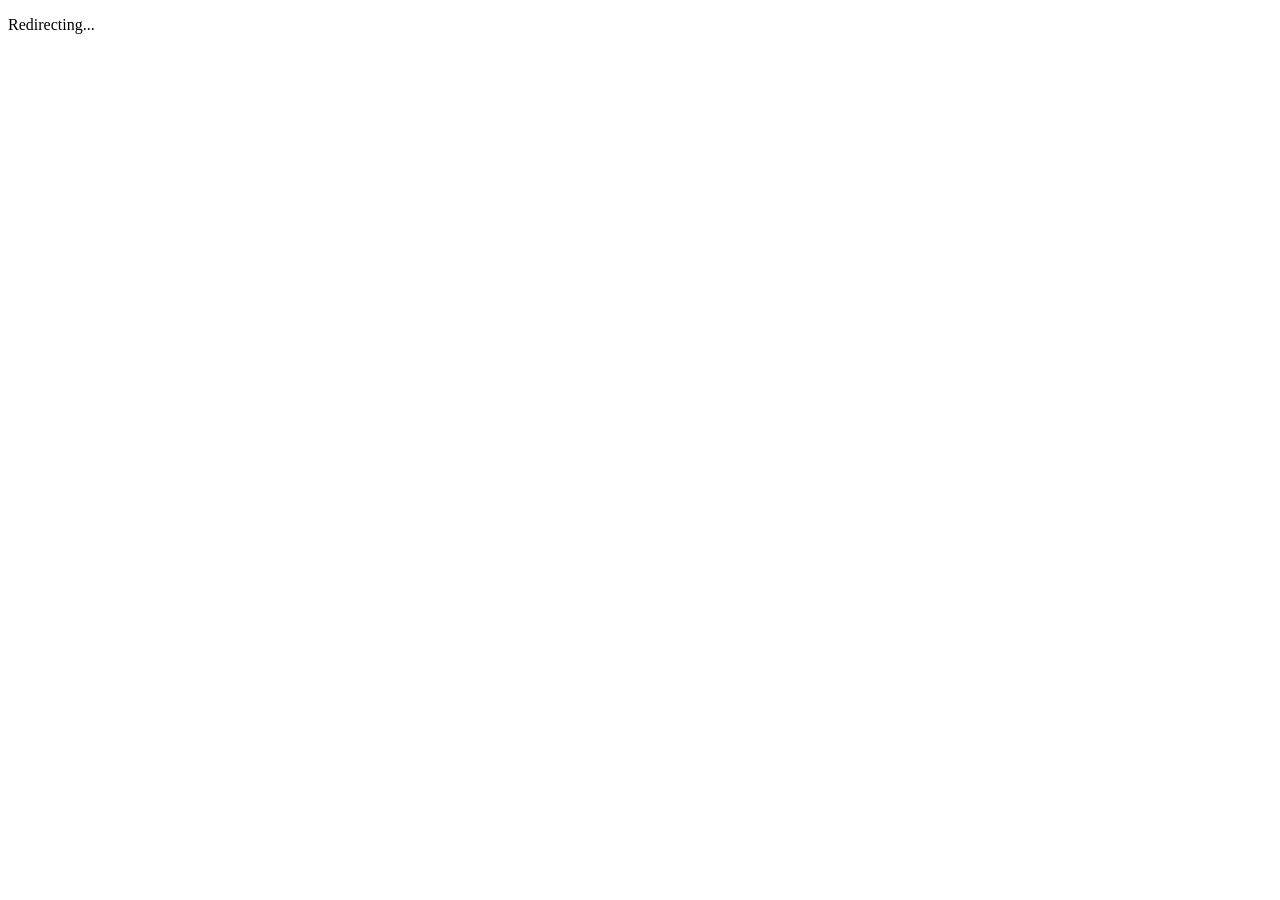
==== lin/index.html @ 3dc943a1 "updated url redirection" ====
<!DOCTYPE html>
<html lang="en">
<head>
    <meta charset="UTF-8">
    <title>Redirecting...</title>
</head>
<body>
    <p id="tmp">Redirecting...</p>
    <script>
        const paths = {
            "verusbox.discord":"https://discord.gg/QFrCGnvh"
        };

        // Get the query parameters from the current URL
        const params = new URLSearchParams(window.location.search);

        // Extract the 'ks' parameter
        const ksValue = params.get('ks') || '';

        // Define the target base URL
        if(paths[ksValue] === undefined) {
            document.getElementById('tmp').innerHTML = 'Unknown URL!'
            return;
        }
        const targetUrl = paths[ksValue];

        // Construct the redirect URL with the 'ks' parameter
        // const redirectUrl = ksValue ? `${targetUrl}?ks=${encodeURIComponent(ksValue)}` : targetUrl;
        // Get the current URL's query parameters
        const queryParams = window.location.search;

        // Combine the target URL with query parameters
        const redirectUrl = targetUrl + queryParams;

        // Perform the redirect
        window.location.href = redirectUrl;
    </script>
</body>
</html>
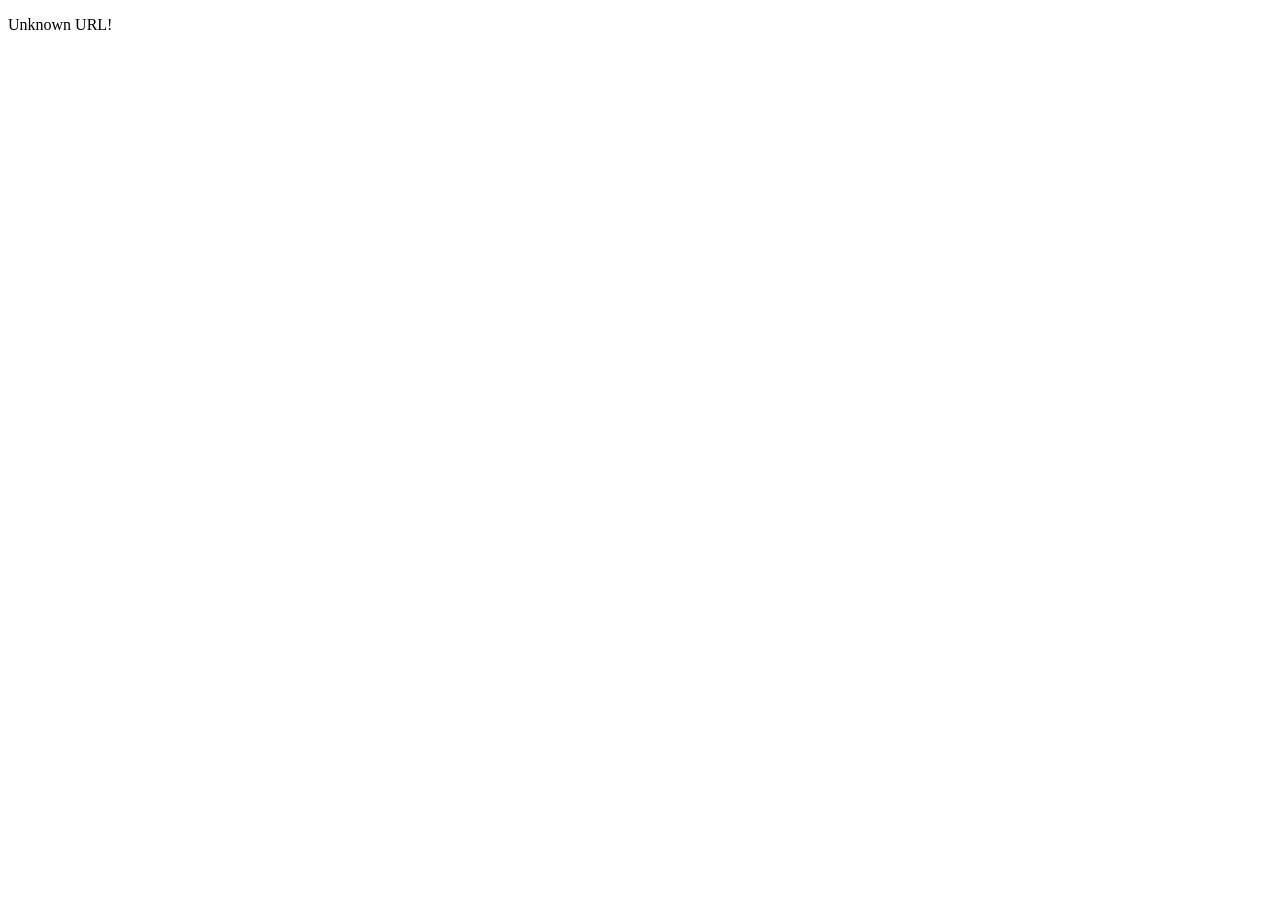
==== commit 1ce82ba7: "Update index.html" ====
--- a/lin/index.html
+++ b/lin/index.html
@@ -7,33 +7,35 @@
 <body>
     <p id="tmp">Redirecting...</p>
     <script>
+        
+        function redirect() {
+            // Get the query parameters from the current URL
+            const params = new URLSearchParams(window.location.search);
+
+            // Extract the 'ks' parameter
+            const ksValue = params.get('ks') || '';
+
+            // Define the target base URL
+            if(paths[ksValue] === undefined) {
+                document.getElementById('tmp').innerHTML = 'Unknown URL!'
+                return;
+            }
+            const targetUrl = paths[ksValue];
+            const queryParams = window.location.search;
+
+            // Combine the target URL with query parameters
+            const redirectUrl = targetUrl + queryParams;
+
+            // Perform the redirect
+            window.location.href = redirectUrl;
+        }
+
+        // https://pangz-lab.github.io/lin/?ks=verusbox.discord
         const paths = {
             "verusbox.discord":"https://discord.gg/QFrCGnvh"
         };
 
-        // Get the query parameters from the current URL
-        const params = new URLSearchParams(window.location.search);
-
-        // Extract the 'ks' parameter
-        const ksValue = params.get('ks') || '';
-
-        // Define the target base URL
-        if(paths[ksValue] === undefined) {
-            document.getElementById('tmp').innerHTML = 'Unknown URL!'
-            return;
-        }
-        const targetUrl = paths[ksValue];
-
-        // Construct the redirect URL with the 'ks' parameter
-        // const redirectUrl = ksValue ? `${targetUrl}?ks=${encodeURIComponent(ksValue)}` : targetUrl;
-        // Get the current URL's query parameters
-        const queryParams = window.location.search;
-
-        // Combine the target URL with query parameters
-        const redirectUrl = targetUrl + queryParams;
-
-        // Perform the redirect
-        window.location.href = redirectUrl;
+        redirect();
     </script>
 </body>
 </html>
